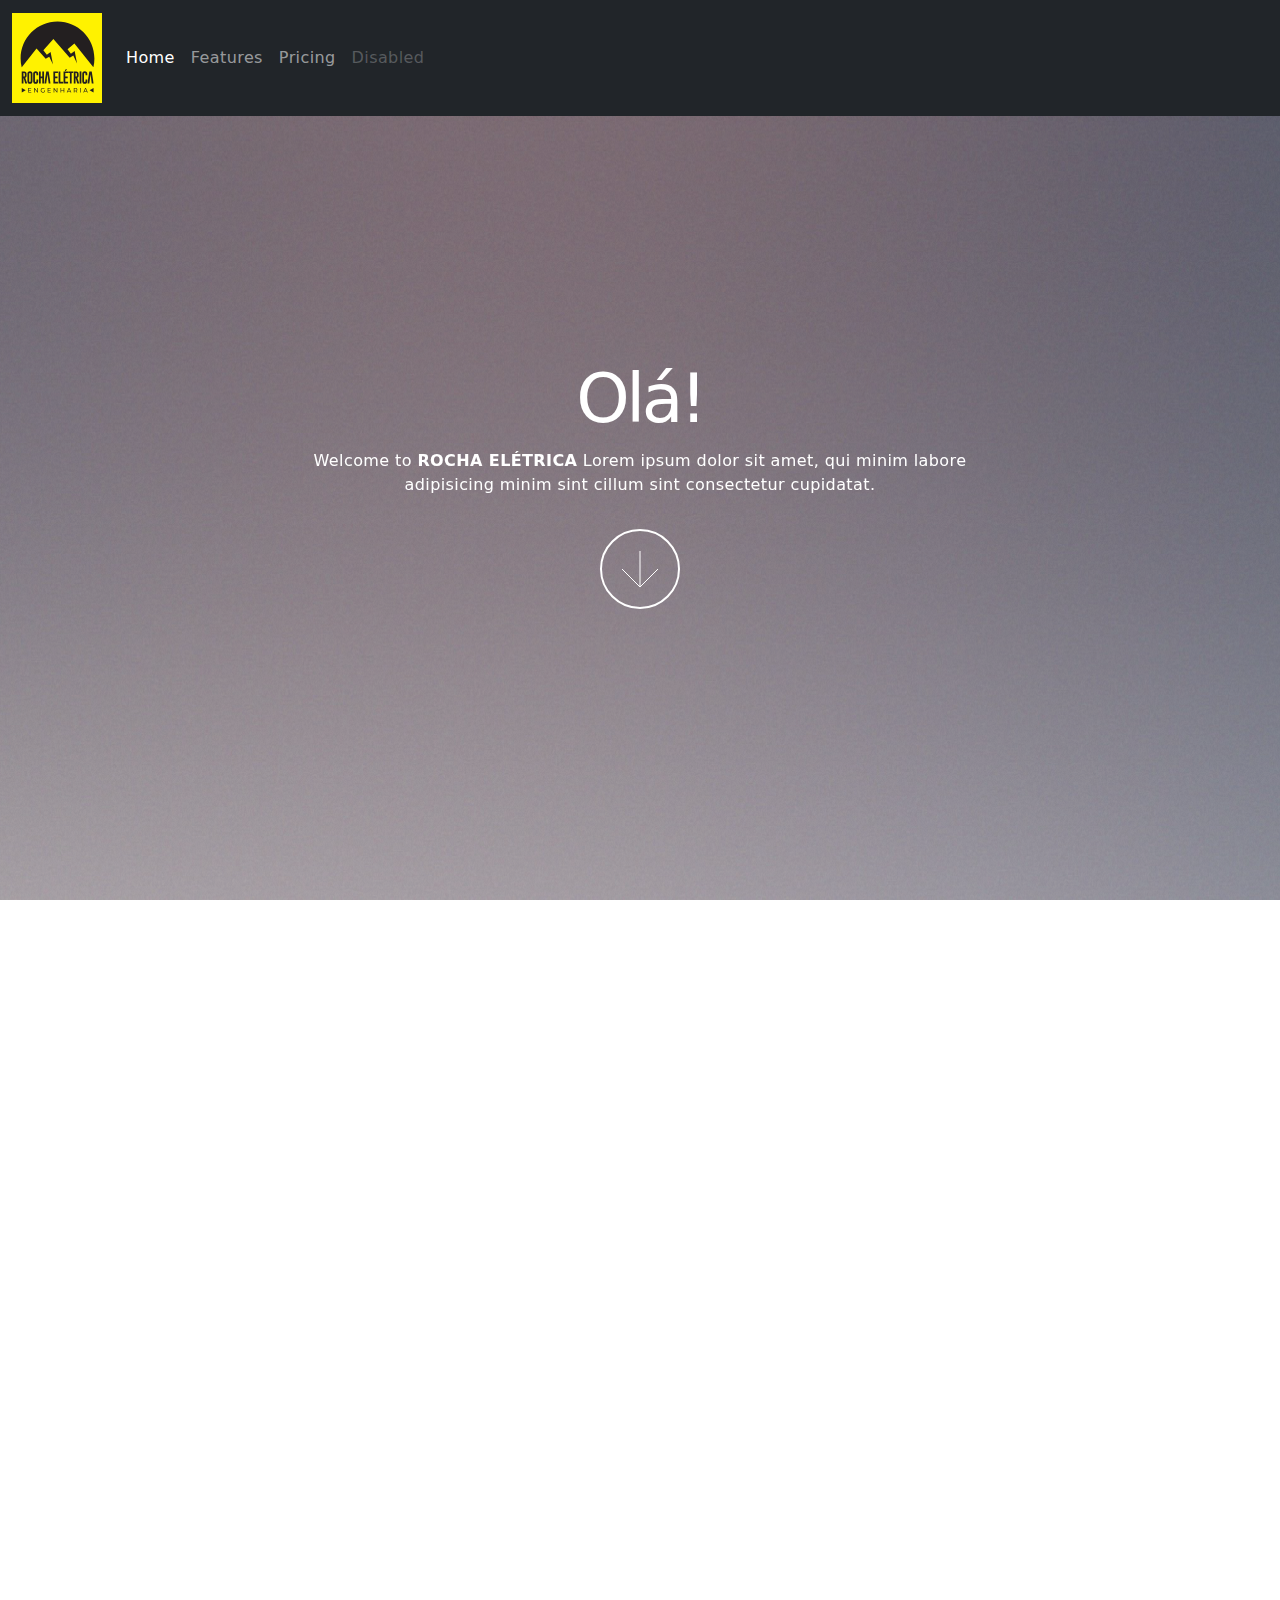
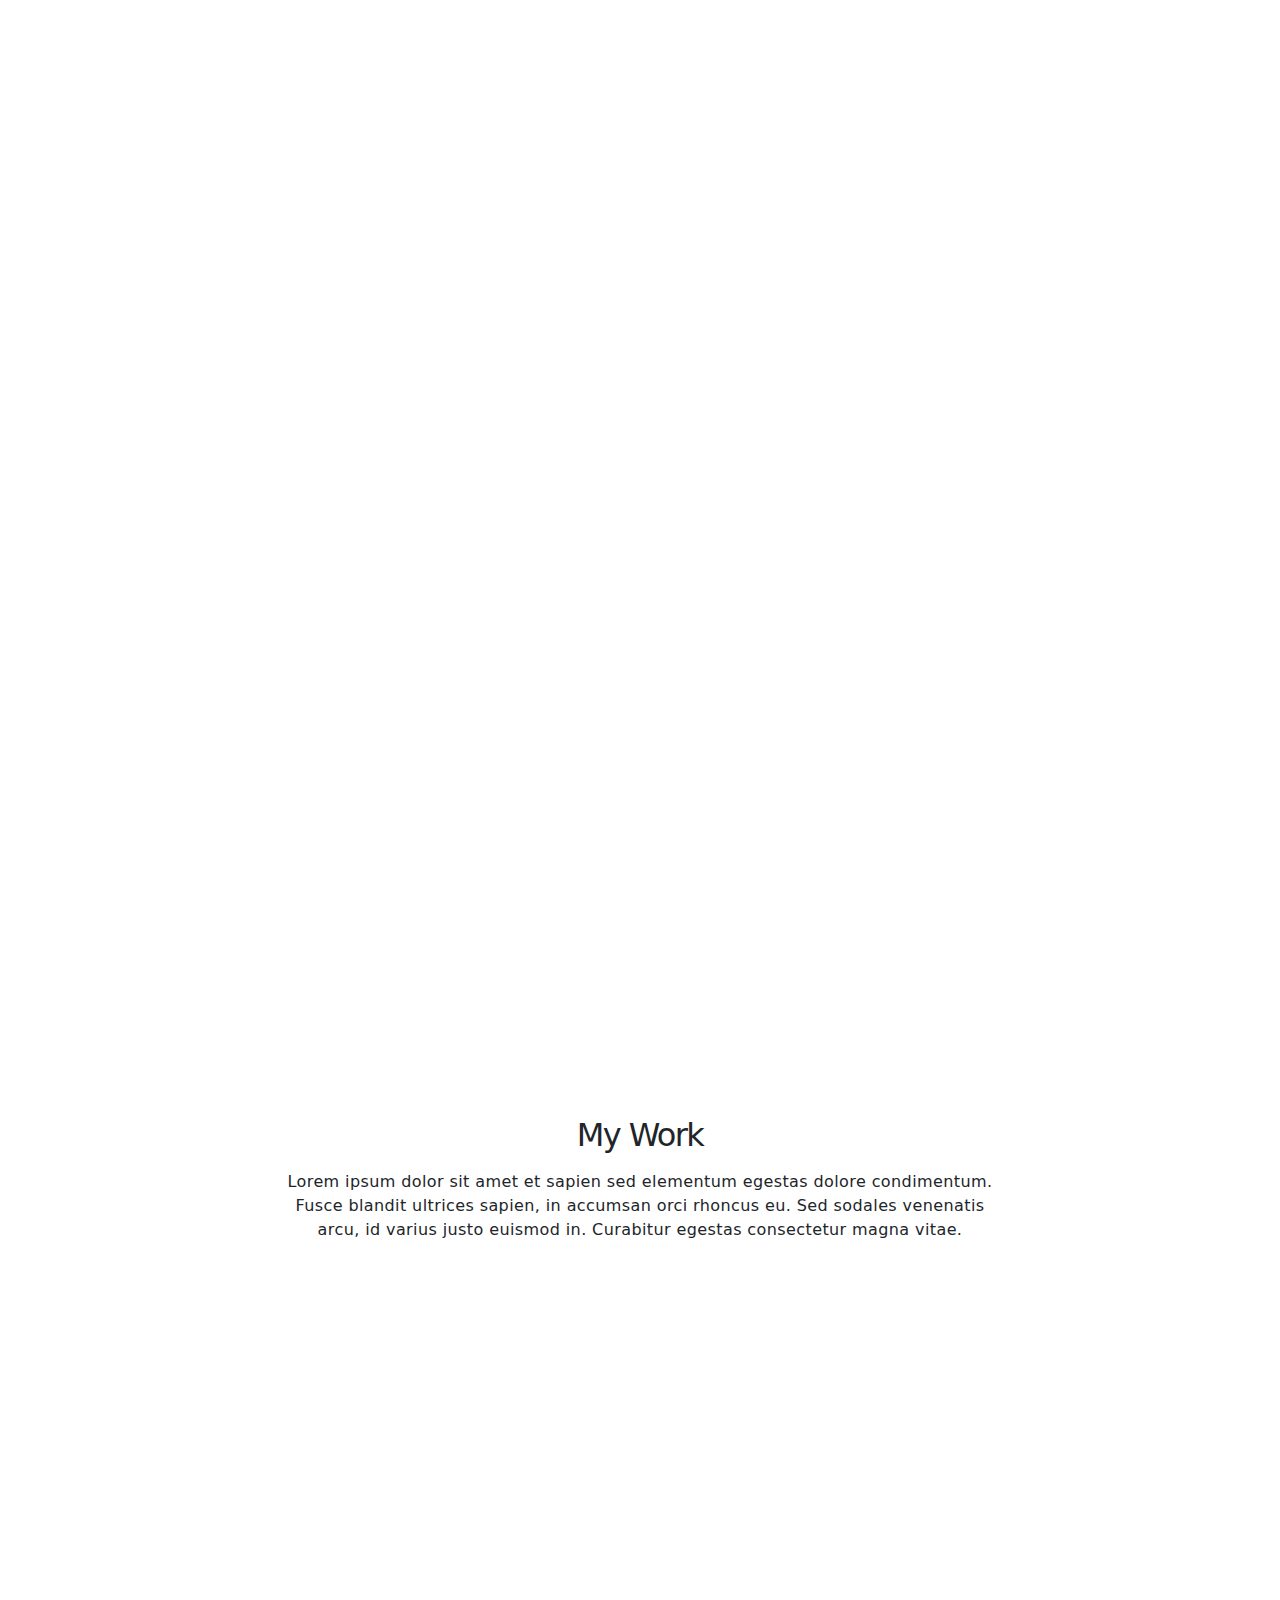
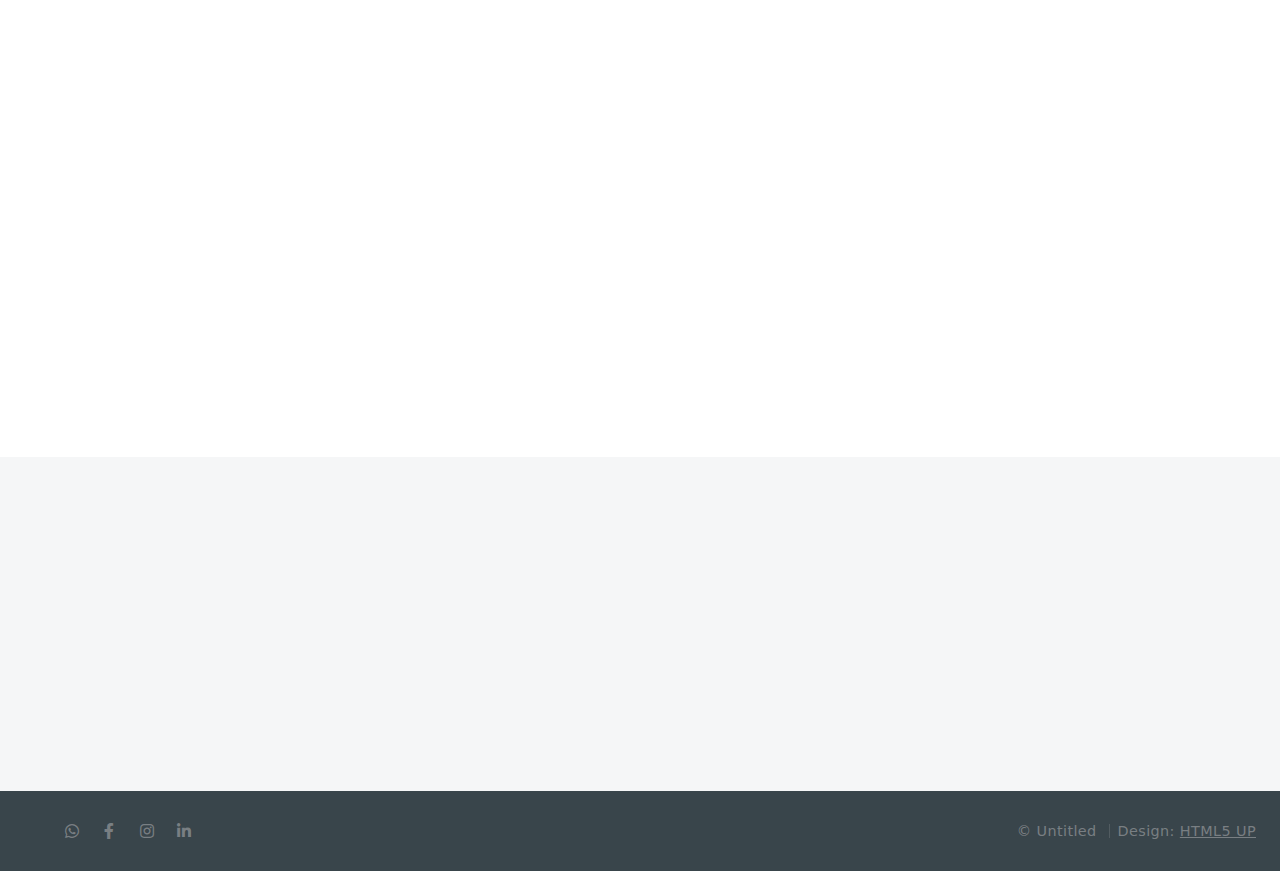
==== index1.html @ c6e2ac8e "Add nova logo e navbar" ====
<!DOCTYPE HTML>
<!--
Big Picture by HTML5 UP
html5up.net | @ajlkn
Free for personal and commercial use under the CCA 3.0 license (html5up.net/license)
-->
<html>

<head>
	<title>ROCHA ELÉTRICA</title>
	<meta charset="utf-8" />
	<meta name="viewport" content="width=device-width, initial-scale=1, user-scalable=no" />
	<link rel="stylesheet" href="assets/css/main.css" />
	<link rel="stylesheet" href="assets/bootstrap/css/bootstrap.css" />
	<noscript>
		<link rel="stylesheet" href="assets/css/noscript.css" />
	</noscript>
	<link rel="shortcut icon" href="/images/logo_rocha.svg">
</head>

<body class="is-preload">

	<!-- Header -->
	<header>
		<nav class="navbar navbar-expand-md navbar-dark fixed-top bg-dark">
			<div class="container-fluid">
				<a class="navbar-brand" href="#">
					<img src="/images/logo_rocha.svg" alt="Rocha Elétrica" width="90" height="90">
				</a>
				<button class="navbar-toggler" type="button" data-bs-toggle="collapse" data-bs-target="#navbarNav"
					aria-controls="navbarNav" aria-expanded="false" aria-label="Toggle navigation">
					<span class="navbar-toggler-icon"></span>
				</button>
				<div class="collapse navbar-collapse" id="navbarNav">
					<ul class="navbar-nav">
						<li class="nav-item">
							<a class="nav-link active" aria-current="page" href="#">Home</a>
						</li>
						<li class="nav-item">
							<a class="nav-link" href="#">Features</a>
						</li>
						<li class="nav-item">
							<a class="nav-link" href="#">Pricing</a>
						</li>
						<li class="nav-item">
							<a class="nav-link disabled" aria-disabled="true">Disabled</a>
						</li>
					</ul>
				</div>
			</div>
		</nav>
	</header>

	<!-- Intro -->
	<section id="intro" class="main style1 dark fullscreen">
		<div class="content">
			<header>
				<h2>Olá!</h2>
			</header>
			<p>Welcome to <strong>ROCHA ELÉTRICA</strong> Lorem ipsum dolor sit amet, qui minim labore adipisicing minim
				sint cillum sint consectetur cupidatat.</p>
			<footer>
				<a href="#one" class="button style2 down">More</a>
			</footer>
		</div>
	</section>

	<!-- One -->
	<section id="one" class="main style2 right dark fullscreen">
		<div class="content box style2">
			<header>
				<h2>What I Do</h2>
			</header>
			<p>Lorem ipsum dolor sit amet et sapien sed elementum egestas dolore condimentum.
				Fusce blandit ultrices sapien, in accumsan orci rhoncus eu. Sed sodales venenatis arcu,
				id varius justo euismod in. Curabitur egestas consectetur magna.</p>
		</div>
		<a href="#two" class="button style2 down anchored">Next</a>
	</section>

	<!-- Two -->
	<section id="two" class="main style2 left dark fullscreen">
		<div class="content box style2">
			<header>
				<h2>Who I Am</h2>
			</header>
			<p>Lorem ipsum dolor sit amet et sapien sed elementum egestas dolore condimentum.
				Fusce blandit ultrices sapien, in accumsan orci rhoncus eu. Sed sodales venenatis arcu,
				id varius justo euismod in. Curabitur egestas consectetur magna.</p>
		</div>
		<a href="#work" class="button style2 down anchored">Next</a>
	</section>

	<!-- Work -->
	<section id="work" class="main style3 primary">
		<div class="content">
			<header>
				<h2>My Work</h2>
				<p>Lorem ipsum dolor sit amet et sapien sed elementum egestas dolore condimentum.
					Fusce blandit ultrices sapien, in accumsan orci rhoncus eu. Sed sodales venenatis
					arcu, id varius justo euismod in. Curabitur egestas consectetur magna vitae.</p>
			</header>

			<!-- Gallery  -->
			<div class="gallery">
				<article class="from-left">
					<a href="images/fulls/01.jpg" class="image fit"><img src="images/thumbs/01.jpg"
							title="The Anonymous Red" alt="" /></a>
				</article>
				<article class="from-right">
					<a href="images/fulls/02.jpg" class="image fit"><img src="images/thumbs/02.jpg"
							title="Airchitecture II" alt="" /></a>
				</article>
				<article class="from-left">
					<a href="images/fulls/03.jpg" class="image fit"><img src="images/thumbs/03.jpg" title="Air Lounge"
							alt="" /></a>
				</article>
				<article class="from-right">
					<a href="images/fulls/04.jpg" class="image fit"><img src="images/thumbs/04.jpg" title="Carry on"
							alt="" /></a>
				</article>
				<article class="from-left">
					<a href="images/fulls/05.jpg" class="image fit"><img src="images/thumbs/05.jpg"
							title="The sparkling shell" alt="" /></a>
				</article>
				<article class="from-right">
					<a href="images/fulls/06.jpg" class="image fit"><img src="images/thumbs/06.jpg" title="Bent IX"
							alt="" /></a>
				</article>
			</div>

		</div>
	</section>

	<!-- Contact -->
	<section id="contact" class="main style3 secondary">
		<div class="content box">
			<header>
				<h2>CONTATO</h2>
				<p>Clique no botão a baixo para iniciar uma conversa.</p>
			</header>
			<a href="https://api.whatsapp.com/send?phone=557192316831" target="_blank" class="button">WhatsApp</a>
		</div>
	</section>

	<!-- Footer -->
	<footer id="footer">

		<!-- Icons -->
		<ul class="icons">
			<li><a href="https://api.whatsapp.com/send?phone=557192316831" target="_blank"
					class="icon brands fa-whatsapp"><span class="label">WhatsApp</span></a></li>
			<li><a href="#" class="icon brands fa-facebook-f"><span class="label">Facebook</span></a></li>
			<li><a href="#" class="icon brands fa-instagram"><span class="label">Instagram</span></a></li>
			<li><a href="#" class="icon brands fa-linkedin-in"><span class="label">LinkedIn</span></a></li>
		</ul>

		<!-- Menu -->
		<ul class="menu">
			<li>&copy; Untitled</li>
			<li>Design: <a href="https://html5up.net">HTML5 UP</a></li>
		</ul>

	</footer>

	<!-- Scripts -->
	<script src="assets/js/jquery.min.js"></script>
	<script src="assets/js/jquery.poptrox.min.js"></script>
	<script src="assets/js/jquery.scrolly.min.js"></script>
	<script src="assets/js/jquery.scrollex.min.js"></script>
	<script src="assets/js/browser.min.js"></script>
	<script src="assets/js/breakpoints.min.js"></script>
	<script src="assets/js/util.js"></script>
	<script src="assets/js/main.js"></script>
	<script src="assets/bootstrap/js/bootstrap.js"></script>

</body>

</html>
---- assets/css/main.css ----
@import url("https://fonts.googleapis.com/css?family=Source+Sans+Pro:300,900");
@import url("fontawesome-all.min.css");

/*
	Big Picture by HTML5 UP
	html5up.net | @ajlkn
	Free for personal and commercial use under the CCA 3.0 license (html5up.net/license)
*/

html, body, div, span, applet, object,
iframe, h1, h2, h3, h4, h5, h6, p, blockquote,
pre, a, abbr, acronym, address, big, cite,
code, del, dfn, em, img, ins, kbd, q, s, samp,
small, strike, strong, sub, sup, tt, var, b,
u, i, center, dl, dt, dd, ol, ul, li, fieldset,
form, label, legend, table, caption, tbody,
tfoot, thead, tr, th, td, article, aside,
canvas, details, embed, figure, figcaption,
footer, header, hgroup, menu, nav, output, ruby,
section, summary, time, mark, audio, video {
	margin: 0;
	padding: 0;
	border: 0;
	font-size: 100%;
	font: inherit;
	vertical-align: baseline;}

article, aside, details, figcaption, figure,
footer, header, hgroup, menu, nav, section {
	display: block;}

body {
	line-height: 1;
}

ol, ul {
	list-style: none;
}

blockquote, q {
	quotes: none;
}

	blockquote:before, blockquote:after, q:before, q:after {
		content: '';
		content: none;
	}

table {
	border-collapse: collapse;
	border-spacing: 0;
}

body {
	-webkit-text-size-adjust: none;
}

mark {
	background-color: transparent;
	color: inherit;
}

input::-moz-focus-inner {
	border: 0;
	padding: 0;
}

input, select, textarea {
	-moz-appearance: none;
	-webkit-appearance: none;
	-ms-appearance: none;
	appearance: none;
}

/* Basic */

	@-ms-viewport {
		width: device-width;
	}

	html {
		height: 100%;
	}

	html {
		box-sizing: border-box;
	}

	*, *:before, *:after {
		box-sizing: inherit;
	}

	body {
		background: #ffffff;
		height: 100%;
		min-width: 320px;
	}

		body.is-preload *, body.is-preload *:before, body.is-preload *:after {
			-moz-animation: none !important;
			-webkit-animation: none !important;
			-ms-animation: none !important;
			animation: none !important;
			-moz-transition: none !important;
			-webkit-transition: none !important;
			-ms-transition: none !important;
			transition: none !important;
		}

/* Spinner */

	@-moz-keyframes spinner-rotate {
		0% {
			-moz-transform: scale(1) rotate(0deg);
			-webkit-transform: scale(1) rotate(0deg);
			-ms-transform: scale(1) rotate(0deg);
			transform: scale(1) rotate(0deg);
		}

		100% {
			-moz-transform: scale(1) rotate(360deg);
			-webkit-transform: scale(1) rotate(360deg);
			-ms-transform: scale(1) rotate(360deg);
			transform: scale(1) rotate(360deg);
		}
	}

	@-webkit-keyframes spinner-rotate {
		0% {
			-moz-transform: scale(1) rotate(0deg);
			-webkit-transform: scale(1) rotate(0deg);
			-ms-transform: scale(1) rotate(0deg);
			transform: scale(1) rotate(0deg);
		}

		100% {
			-moz-transform: scale(1) rotate(360deg);
			-webkit-transform: scale(1) rotate(360deg);
			-ms-transform: scale(1) rotate(360deg);
			transform: scale(1) rotate(360deg);
		}
	}

	@-ms-keyframes spinner-rotate {
		0% {
			-moz-transform: scale(1) rotate(0deg);
			-webkit-transform: scale(1) rotate(0deg);
			-ms-transform: scale(1) rotate(0deg);
			transform: scale(1) rotate(0deg);
		}

		100% {
			-moz-transform: scale(1) rotate(360deg);
			-webkit-transform: scale(1) rotate(360deg);
			-ms-transform: scale(1) rotate(360deg);
			transform: scale(1) rotate(360deg);
		}
	}

	@keyframes spinner-rotate {
		0% {
			-moz-transform: scale(1) rotate(0deg);
			-webkit-transform: scale(1) rotate(0deg);
			-ms-transform: scale(1) rotate(0deg);
			transform: scale(1) rotate(0deg);
		}

		100% {
			-moz-transform: scale(1) rotate(360deg);
			-webkit-transform: scale(1) rotate(360deg);
			-ms-transform: scale(1) rotate(360deg);
			transform: scale(1) rotate(360deg);
		}
	}

/* Loader */

	@-moz-keyframes spinner-show {
		0% {
			opacity: 0;
		}

		100% {
			opacity: 1;
		}
	}

	@-webkit-keyframes spinner-show {
		0% {
			opacity: 0;
		}

		100% {
			opacity: 1;
		}
	}

	@-ms-keyframes spinner-show {
		0% {
			opacity: 0;
		}

		100% {
			opacity: 1;
		}
	}

	@keyframes spinner-show {
		0% {
			opacity: 0;
		}

		100% {
			opacity: 1;
		}
	}

	@-moz-keyframes spinner-hide {
		0% {
			-moz-transform: scale(1) rotate(0deg);
			-webkit-transform: scale(1) rotate(0deg);
			-ms-transform: scale(1) rotate(0deg);
			transform: scale(1) rotate(0deg);
			color: #e5e6e7;
			z-index: 100001;
		}

		99% {
			-moz-transform: scale(0.5) rotate(360deg);
			-webkit-transform: scale(0.5) rotate(360deg);
			-ms-transform: scale(0.5) rotate(360deg);
			transform: scale(0.5) rotate(360deg);
			color: #e5e6e7;
			z-index: 100001;
		}

		100% {
			-moz-transform: scale(0.5) rotate(360deg);
			-webkit-transform: scale(0.5) rotate(360deg);
			-ms-transform: scale(0.5) rotate(360deg);
			transform: scale(0.5) rotate(360deg);
			color: #e5e6e7;
			z-index: -1;
		}
	}

	@-webkit-keyframes spinner-hide {
		0% {
			-moz-transform: scale(1) rotate(0deg);
			-webkit-transform: scale(1) rotate(0deg);
			-ms-transform: scale(1) rotate(0deg);
			transform: scale(1) rotate(0deg);
			color: #e5e6e7;
			z-index: 100001;
		}

		99% {
			-moz-transform: scale(0.5) rotate(360deg);
			-webkit-transform: scale(0.5) rotate(360deg);
			-ms-transform: scale(0.5) rotate(360deg);
			transform: scale(0.5) rotate(360deg);
			color: #e5e6e7;
			z-index: 100001;
		}

		100% {
			-moz-transform: scale(0.5) rotate(360deg);
			-webkit-transform: scale(0.5) rotate(360deg);
			-ms-transform: scale(0.5) rotate(360deg);
			transform: scale(0.5) rotate(360deg);
			color: #e5e6e7;
			z-index: -1;
		}
	}

	@-ms-keyframes spinner-hide {
		0% {
			-moz-transform: scale(1) rotate(0deg);
			-webkit-transform: scale(1) rotate(0deg);
			-ms-transform: scale(1) rotate(0deg);
			transform: scale(1) rotate(0deg);
			color: #e5e6e7;
			z-index: 100001;
		}

		99% {
			-moz-transform: scale(0.5) rotate(360deg);
			-webkit-transform: scale(0.5) rotate(360deg);
			-ms-transform: scale(0.5) rotate(360deg);
			transform: scale(0.5) rotate(360deg);
			color: #e5e6e7;
			z-index: 100001;
		}

		100% {
			-moz-transform: scale(0.5) rotate(360deg);
			-webkit-transform: scale(0.5) rotate(360deg);
			-ms-transform: scale(0.5) rotate(360deg);
			transform: scale(0.5) rotate(360deg);
			color: #e5e6e7;
			z-index: -1;
		}
	}

	@keyframes spinner-hide {
		0% {
			-moz-transform: scale(1) rotate(0deg);
			-webkit-transform: scale(1) rotate(0deg);
			-ms-transform: scale(1) rotate(0deg);
			transform: scale(1) rotate(0deg);
			color: #e5e6e7;
			z-index: 100001;
		}

		99% {
			-moz-transform: scale(0.5) rotate(360deg);
			-webkit-transform: scale(0.5) rotate(360deg);
			-ms-transform: scale(0.5) rotate(360deg);
			transform: scale(0.5) rotate(360deg);
			color: #e5e6e7;
			z-index: 100001;
		}

		100% {
			-moz-transform: scale(0.5) rotate(360deg);
			-webkit-transform: scale(0.5) rotate(360deg);
			-ms-transform: scale(0.5) rotate(360deg);
			transform: scale(0.5) rotate(360deg);
			color: #e5e6e7;
			z-index: -1;
		}
	}

	@-moz-keyframes overlay-hide {
		0% {
			opacity: 1;
			z-index: 100000;
		}

		15% {
			opacity: 1;
			z-index: 100000;
		}

		99% {
			opacity: 0;
			z-index: 100000;
		}

		100% {
			opacity: 0;
			z-index: -1;
		}
	}

	@-webkit-keyframes overlay-hide {
		0% {
			opacity: 1;
			z-index: 100000;
		}

		15% {
			opacity: 1;
			z-index: 100000;
		}

		99% {
			opacity: 0;
			z-index: 100000;
		}

		100% {
			opacity: 0;
			z-index: -1;
		}
	}

	@-ms-keyframes overlay-hide {
		0% {
			opacity: 1;
			z-index: 100000;
		}

		15% {
			opacity: 1;
			z-index: 100000;
		}

		99% {
			opacity: 0;
			z-index: 100000;
		}

		100% {
			opacity: 0;
			z-index: -1;
		}
	}

	@keyframes overlay-hide {
		0% {
			opacity: 1;
			z-index: 100000;
		}

		15% {
			opacity: 1;
			z-index: 100000;
		}

		99% {
			opacity: 0;
			z-index: 100000;
		}

		100% {
			opacity: 0;
			z-index: -1;
		}
	}

	body {
		text-decoration: none;
	}

		body:before {
			-moz-animation: spinner-show 1.5s 1 0.25s ease forwards, spinner-hide 0.25s ease-in-out forwards !important;
			-webkit-animation: spinner-show 1.5s 1 0.25s ease forwards, spinner-hide 0.25s ease-in-out forwards !important;
			-ms-animation: spinner-show 1.5s 1 0.25s ease forwards, spinner-hide 0.25s ease-in-out forwards !important;
			animation: spinner-show 1.5s 1 0.25s ease forwards, spinner-hide 0.25s ease-in-out forwards !important;
			-moz-transform-origin: 50% 50%;
			-webkit-transform-origin: 50% 50%;
			-ms-transform-origin: 50% 50%;
			transform-origin: 50% 50%;
			-moz-osx-font-smoothing: grayscale;
			-webkit-font-smoothing: antialiased;
			font-family: FontAwesome;
			font-style: normal;
			font-weight: normal;
			text-transform: none !important;
			color: #e5e6e7;
			content: '\f1ce';
			cursor: default;
			display: block;
			font-size: 2em;
			height: 2em;
			left: 50%;
			line-height: 2em;
			margin: -1em 0 0 -1em;
			opacity: 0;
			position: fixed;
			text-align: center;
			top: 50%;
			width: 2em;
			z-index: -1;
		}

		body:after {
			-moz-animation: overlay-hide 1.5s ease-in forwards !important;
			-webkit-animation: overlay-hide 1.5s ease-in forwards !important;
			-ms-animation: overlay-hide 1.5s ease-in forwards !important;
			animation: overlay-hide 1.5s ease-in forwards !important;
			background: #ffffff;
			content: '';
			display: block;
			height: 100%;
			left: 0;
			opacity: 0;
			position: fixed;
			top: 0;
			width: 100%;
			z-index: -1;
		}

		body.is-preload:before {
			-moz-animation: spinner-show 1.5s 1 0.25s ease forwards, spinner-rotate 0.75s infinite linear !important;
			-webkit-animation: spinner-show 1.5s 1 0.25s ease forwards, spinner-rotate 0.75s infinite linear !important;
			-ms-animation: spinner-show 1.5s 1 0.25s ease forwards, spinner-rotate 0.75s infinite linear !important;
			animation: spinner-show 1.5s 1 0.25s ease forwards, spinner-rotate 0.75s infinite linear !important;
			z-index: 100001;
		}

		body.is-preload:after {
			-moz-animation: none !important;
			-webkit-animation: none !important;
			-ms-animation: none !important;
			animation: none !important;
			opacity: 1;
			z-index: 100000;
		}

	@media (-webkit-min-device-pixel-ratio: 2) {

		body:before {
			line-height: 2.025em;
		}

	}

/* Type */

	body, input, textarea, select {
		font-family: "Source Sans Pro", "sans-serif";
		font-weight: 300;
		font-size: 18pt;
		line-height: 1.75em;
		color: #39454b;
		letter-spacing: 0.025em;
	}

		@media screen and (max-width: 1920px) {

			body, input, textarea, select {
				font-size: 17pt;
			}

		}

		@media screen and (max-width: 1680px) {

			body, input, textarea, select {
				font-size: 15pt;
			}

		}

		@media screen and (max-width: 1280px) {

			body, input, textarea, select {
				font-size: 13pt;
			}

		}

		@media screen and (max-width: 1000px) {

			body, input, textarea, select {
				font-size: 13pt;
			}

		}

		@media screen and (max-width: 736px) {

			body, input, textarea, select {
				font-size: 12pt;
				line-height: 1.5em;
			}

		}

	h1, h2, h3, h4, h5, h6 {
		font-weight: 900;
		color: inherit;
		letter-spacing: -0.0325em;
	}

		h1 a, h2 a, h3 a, h4 a, h5 a, h6 a {
			color: inherit;
			text-decoration: none;
		}

	h2 {
		font-size: 2.25em;
		line-height: 1.25em;
		letter-spacing: -0.05em;
	}

	@media screen and (max-width: 736px) {

		h2 {
			font-size: 1.5em;
		}

	}

	strong, b {
		font-weight: 900;
		color: inherit;
	}

	em, i {
		font-style: italic;
	}

	a {
		-moz-transition: color 0.2s ease-in-out;
		-webkit-transition: color 0.2s ease-in-out;
		-ms-transition: color 0.2s ease-in-out;
		transition: color 0.2s ease-in-out;
		color: #98c593;
	}

	sub {
		position: relative;
		top: 0.5em;
		font-size: 0.8em;
	}

	sup {
		position: relative;
		top: -0.5em;
		font-size: 0.8em;
	}

	hr {
		border: 0;
		border-top: solid 1px #e5e6e7;
	}

	blockquote {
		border-left: solid 0.5em #e5e6e7;
		padding: 1em 0 1em 2em;
		font-style: italic;
	}

	p, ul, ol, dl, table {
		margin-bottom: 1em;
	}

/* Box */

	.box {
		background: #ffffff;
		color: #39454b;
		padding: 2em;
	}

		.box > :last-child {
			margin-bottom: 0;
		}

		.box.style2 {
			padding: 3.5em 2.5em 3.5em 2.5em;
		}

		@media screen and (max-width: 736px) {

			.box {
				padding: 1em;
			}

				.box.style2 {
					padding: 1.5em 1.25em 1.5em 1.25em;
					background-color: rgba(255, 255, 255, 0.9);
				}

		}

/* Button */

	input[type="button"],
	input[type="submit"],
	input[type="reset"],
	.button,
	button {
		-moz-appearance: none;
		-webkit-appearance: none;
		-ms-appearance: none;
		appearance: none;
		-moz-transition: background-color 0.2s ease-in-out;
		-webkit-transition: background-color 0.2s ease-in-out;
		-ms-transition: background-color 0.2s ease-in-out;
		transition: background-color 0.2s ease-in-out;
		background-color: #98c593;
		border: 0;
		border-radius: 3.5em;
		color: #ffffff;
		cursor: pointer;
		display: inline-block;
		height: 3.5em;
		line-height: 3.5em;
		outline: 0;
		padding: 0 2em 0 2em;
		position: relative;
		text-align: center;
		text-decoration: none;
	}

		input[type="button"].down,
		input[type="submit"].down,
		input[type="reset"].down,
		.button.down,
		button.down {
			width: 5em;
			height: 5em;
			line-height: 4.5em;
			padding: 0;
			background-image: url("images/dark-arrow.svg");
			background-position: center center;
			background-repeat: no-repeat;
			text-indent: -10em;
			overflow: hidden;
		}

			input[type="button"].down.anchored,
			input[type="submit"].down.anchored,
			input[type="reset"].down.anchored,
			.button.down.anchored,
			button.down.anchored {
				bottom: 0;
				border-bottom: 0;
				border-radius: 3em 3em 0 0;
				height: 4.5em;
				margin-left: -2.5em;
			}

		input[type="button"].anchored,
		input[type="submit"].anchored,
		input[type="reset"].anchored,
		.button.anchored,
		button.anchored {
			position: absolute;
			left: 50%;
		}

		input[type="button"]:hover,
		input[type="submit"]:hover,
		input[type="reset"]:hover,
		.button:hover,
		button:hover {
			background-color: #a8cea4;
		}

		input[type="button"]:active,
		input[type="submit"]:active,
		input[type="reset"]:active,
		.button:active,
		button:active {
			background-color: #88bc82;
		}

		input[type="button"].style2,
		input[type="submit"].style2,
		input[type="reset"].style2,
		.button.style2,
		button.style2 {
			background-color: transparent;
			border: solid 2px #e5e6e7;
			color: inherit;
		}

			input[type="button"].style2:hover,
			input[type="submit"].style2:hover,
			input[type="reset"].style2:hover,
			.button.style2:hover,
			button.style2:hover {
				background-color: rgba(229, 230, 231, 0.25);
			}

			input[type="button"].style2:active,
			input[type="submit"].style2:active,
			input[type="reset"].style2:active,
			.button.style2:active,
			button.style2:active {
				background-color: rgba(229, 230, 231, 0.375);
			}

			input[type="button"].style2.down,
			input[type="submit"].style2.down,
			input[type="reset"].style2.down,
			.button.style2.down,
			button.style2.down {
				background-image: url("images/arrow.svg");
			}

/* Form */

	form {
		margin: 0 0 2em 0;
	}

		form > :last-child {
			margin-bottom: 0;
		}

		form > .fields {
			display: -moz-flex;
			display: -webkit-flex;
			display: -ms-flex;
			display: flex;
			-moz-flex-wrap: wrap;
			-webkit-flex-wrap: wrap;
			-ms-flex-wrap: wrap;
			flex-wrap: wrap;
			width: calc(100% + 3em);
			margin: -1.5em 0 2em -1.5em;
		}

			form > .fields > .field {
				-moz-flex-grow: 0;
				-webkit-flex-grow: 0;
				-ms-flex-grow: 0;
				flex-grow: 0;
				-moz-flex-shrink: 0;
				-webkit-flex-shrink: 0;
				-ms-flex-shrink: 0;
				flex-shrink: 0;
				padding: 1.5em 0 0 1.5em;
				width: calc(100% - 1.5em);
			}

				form > .fields > .field.half {
					width: calc(50% - 0.75em);
				}

				form > .fields > .field.third {
					width: calc(100%/3 - 0.5em);
				}

				form > .fields > .field.quarter {
					width: calc(25% - 0.375em);
				}

		@media screen and (max-width: 480px) {

			form > .fields {
				width: calc(100% + 2em);
				margin: -1em 0 2em -1em;
			}

				form > .fields > .field {
					padding: 1em 0 0 1em;
					width: calc(100% - 1em);
				}

					form > .fields > .field.half {
						width: calc(100% - 1em);
					}

					form > .fields > .field.third {
						width: calc(100% - 1em);
					}

					form > .fields > .field.quarter {
						width: calc(100% - 1em);
					}

		}

	label {
		display: block;
	}

	input[type="text"],
	input[type="password"],
	input[type="email"],
	input[type="tel"],
	input[type="search"],
	input[type="url"],
	select,
	textarea {
		-moz-appearance: none;
		-webkit-appearance: none;
		-ms-appearance: none;
		appearance: none;
		-moz-transition: border-color 0.2s ease-in-out, color 0.2s ease-in-out;
		-webkit-transition: border-color 0.2s ease-in-out, color 0.2s ease-in-out;
		-ms-transition: border-color 0.2s ease-in-out, color 0.2s ease-in-out;
		transition: border-color 0.2s ease-in-out, color 0.2s ease-in-out;
		color: #39454b;
		display: block;
		width: 100%;
		padding: 0.65em 0.75em;
		background: none;
		border: solid 2px #e5e6e7;
		color: inherit;
		border-radius: 0.5em;
		outline: none;
	}

		input[type="text"]:focus,
		input[type="password"]:focus,
		input[type="email"]:focus,
		input[type="tel"]:focus,
		input[type="search"]:focus,
		input[type="url"]:focus,
		select:focus,
		textarea:focus {
			border-color: #9ac8e9;
		}

	input[type="text"],
	input[type="password"],
	input[type="email"],
	input[type="tel"],
	input[type="search"],
	input[type="url"],
	select {
		line-height: 1.35em;
	}

	textarea {
		min-height: 8em;
	}

	::-moz-focus-inner {
		border: 0;
	}

	::-webkit-input-placeholder {
		opacity: 0.375;
	}

	:-moz-placeholder {
		opacity: 0.375;
	}

	::-moz-placeholder {
		opacity: 0.375;
	}

	:-ms-input-placeholder {
		opacity: 0.375;
	}

/* Icon */

	.icon {
		text-decoration: none;
		position: relative;
		text-decoration: none;
	}

		.icon:before {
			-moz-osx-font-smoothing: grayscale;
			-webkit-font-smoothing: antialiased;
			display: inline-block;
			font-style: normal;
			font-variant: normal;
			text-rendering: auto;
			line-height: 1;
			text-transform: none !important;
			font-family: 'Font Awesome 5 Free';
			font-weight: 400;
		}

		.icon:before {
			line-height: inherit;
		}

		.icon > .label {
			display: none;
		}

		.icon.solid:before {
			font-weight: 900;
		}

		.icon.brands:before {
			font-family: 'Font Awesome 5 Brands';
		}

/* Image */

	.image {
		position: relative;
		display: inline-block;
	}

		.image:before {
			content: '';
			position: absolute;
			left: 0;
			top: 0;
			width: 100%;
			height: 100%;
			background: url("images/overlay.png");
		}

		.image img {
			display: block;
			width: 100%;
		}

		.image.featured {
			display: block;
			width: 100%;
			margin: 0 0 2em 0;
		}

		.image.fit {
			display: block;
			width: 100%;
		}

		.image.left {
			float: left;
			margin: 0 2em 2em 0;
		}

		.image.centered {
			display: block;
			margin: 0 0 2em 0;
		}

			.image.centered img {
				margin: 0 auto;
				width: auto;
			}

/* List */

	ul.default {
		list-style: disc;
		padding-left: 1em;
	}

		ul.default li {
			padding-left: 0.5em;
		}

	ul.menu {
		cursor: default;
	}

		ul.menu li {
			display: inline-block;
			line-height: 1em;
			border-left: solid 1px #e5e6e7;
			padding: 0 0 0 0.5em;
			margin: 0 0 0 0.5em;
		}

			ul.menu li:first-child {
				border-left: 0;
				padding-left: 0;
				margin-left: 0;
			}

	ol.default {
		list-style: decimal;
		padding-left: 1.25em;
	}

		ol.default li {
			padding-left: 0.25em;
		}

/* Actions */

	ul.actions {
		display: -moz-flex;
		display: -webkit-flex;
		display: -ms-flex;
		display: flex;
		cursor: default;
		list-style: none;
		margin-left: -1em;
		padding-left: 0;
	}

		ul.actions li {
			padding: 0 0 0 1em;
			vertical-align: middle;
		}

		ul.actions.special {
			-moz-justify-content: center;
			-webkit-justify-content: center;
			-ms-justify-content: center;
			justify-content: center;
			width: 100%;
			margin-left: 0;
		}

			ul.actions.special li:first-child {
				padding-left: 0;
			}

		ul.actions.stacked {
			-moz-flex-direction: column;
			-webkit-flex-direction: column;
			-ms-flex-direction: column;
			flex-direction: column;
			margin-left: 0;
		}

			ul.actions.stacked li {
				padding: 1.3em 0 0 0;
			}

				ul.actions.stacked li:first-child {
					padding-top: 0;
				}

		ul.actions.fit {
			width: calc(100% + 1em);
		}

			ul.actions.fit li {
				-moz-flex-grow: 1;
				-webkit-flex-grow: 1;
				-ms-flex-grow: 1;
				flex-grow: 1;
				-moz-flex-shrink: 1;
				-webkit-flex-shrink: 1;
				-ms-flex-shrink: 1;
				flex-shrink: 1;
				width: 100%;
			}

				ul.actions.fit li > * {
					width: 100%;
				}

			ul.actions.fit.stacked {
				width: 100%;
			}

		@media screen and (max-width: 480px) {

			ul.actions:not(.fixed) {
				-moz-flex-direction: column;
				-webkit-flex-direction: column;
				-ms-flex-direction: column;
				flex-direction: column;
				margin-left: 0;
				width: 100% !important;
			}

				ul.actions:not(.fixed) li {
					-moz-flex-grow: 1;
					-webkit-flex-grow: 1;
					-ms-flex-grow: 1;
					flex-grow: 1;
					-moz-flex-shrink: 1;
					-webkit-flex-shrink: 1;
					-ms-flex-shrink: 1;
					flex-shrink: 1;
					padding: 1em 0 0 0;
					text-align: center;
					width: 100%;
				}

					ul.actions:not(.fixed) li > * {
						width: 100%;
					}

					ul.actions:not(.fixed) li:first-child {
						padding-top: 0;
					}

					ul.actions:not(.fixed) li input[type="submit"],
					ul.actions:not(.fixed) li input[type="reset"],
					ul.actions:not(.fixed) li input[type="button"],
					ul.actions:not(.fixed) li button,
					ul.actions:not(.fixed) li .button {
						width: 100%;
					}

						ul.actions:not(.fixed) li input[type="submit"].icon:before,
						ul.actions:not(.fixed) li input[type="reset"].icon:before,
						ul.actions:not(.fixed) li input[type="button"].icon:before,
						ul.actions:not(.fixed) li button.icon:before,
						ul.actions:not(.fixed) li .button.icon:before {
							margin-left: -0.5rem;
						}

		}

/* Icons */

	ul.icons {
		cursor: default;
	}

		ul.icons li {
			display: inline-block;
		}

		ul.icons a {
			display: inline-block;
			width: 2em;
			height: 2em;
			line-height: 2em;
			text-align: center;
			border: 0;
		}

/* Sections/Article */

	header {
		margin-bottom: 1em;
	}

		header p {
			display: block;
			margin: 1em 0 0 0;
			padding: 0 0 0.5em 0;
		}

	footer {
		margin-top: 2em;
	}

/* Table */

	table {
		width: 100%;
	}

		table.default {
			width: 100%;
		}

			table.default tbody tr:nth-child(2n+2) {
				background: rgba(229, 230, 231, 0.5);
			}

			table.default td {
				padding: 0.5em 1em 0.5em 1em;
			}

			table.default th {
				text-align: left;
				font-weight: 900;
				padding: 0.5em 1em 0.5em 1em;
			}

			table.default thead {
				background: #39454b;
				color: #ffffff;
			}

			table.default tfoot {
				background: #e5e6e7;
			}

/* Poptrox */

	.poptrox-popup {
		-moz-box-sizing: content-box;
		-webkit-box-sizing: content-box;
		-ms-box-sizing: content-box;
		box-sizing: content-box;
		background: #fff;
		padding-bottom: 3em;
		box-shadow: 0 0.1em 0.15em 0 rgba(0, 0, 0, 0.15);
	}

		.poptrox-popup .loader {
			position: absolute;
			top: 50%;
			left: 50%;
			margin: -1em 0 0 -1em;
			width: 2em;
			height: 2em;
			display: block;
			font-size: 2em;
		}

			.poptrox-popup .loader:before {
				-moz-animation: spinner-rotate 0.75s infinite linear !important;
				-webkit-animation: spinner-rotate 0.75s infinite linear !important;
				-ms-animation: spinner-rotate 0.75s infinite linear !important;
				animation: spinner-rotate 0.75s infinite linear !important;
				-moz-osx-font-smoothing: grayscale;
				-webkit-font-smoothing: antialiased;
				font-family: FontAwesome;
				font-style: normal;
				font-weight: normal;
				text-transform: none !important;
				color: #e5e6e7;
				content: '\f1ce';
				cursor: default;
				display: block;
				height: 2em;
				left: 0;
				line-height: 2em;
				position: absolute;
				text-align: center;
				top: 0;
				width: 2em;
			}

		.poptrox-popup .caption {
			position: absolute;
			bottom: 0;
			left: 0;
			background: #ffffff;
			width: 100%;
			height: 3em;
			line-height: 2.8em;
			text-align: center;
			cursor: default;
			z-index: 1;
			font-size: 0.9em;
		}

		.poptrox-popup .nav-next,
		.poptrox-popup .nav-previous {
			-moz-transition: opacity 0.2s ease-in-out;
			-webkit-transition: opacity 0.2s ease-in-out;
			-ms-transition: opacity 0.2s ease-in-out;
			transition: opacity 0.2s ease-in-out;
			position: absolute;
			top: 0;
			width: 50%;
			height: 100%;
			opacity: 0;
			cursor: pointer;
			background: rgba(0, 0, 0, 0.01);
			-webkit-tap-highlight-color: rgba(255, 255, 255, 0);
		}

		.poptrox-popup .nav-next:before,
		.poptrox-popup .nav-previous:before {
			content: '';
			position: absolute;
			width: 96px;
			height: 64px;
			background: url("images/poptrox-nav.svg");
			top: calc(50% - 1.5em);
			margin: -32px 0 0 0;
		}

		.poptrox-popup:hover .nav-next,
		.poptrox-popup:hover .nav-previous {
			opacity: 0.5;
		}

		.poptrox-popup:hover .nav-next:hover,
		.poptrox-popup:hover .nav-previous:hover {
			opacity: 1.0;
		}

		.poptrox-popup .nav-previous:before {
			-moz-transform: scaleX(-1);
			-webkit-transform: scaleX(-1);
			-ms-transform: scaleX(-1);
			transform: scaleX(-1);
			-ms-filter: "FlipH";
			filter: FlipH;
		}

		.poptrox-popup .nav-next {
			right: 0;
		}

			.poptrox-popup .nav-next:before {
				right: 0;
			}

		.poptrox-popup .nav-previous {
			left: 0;
		}

			.poptrox-popup .nav-previous:before {
				left: 0;
			}

		.poptrox-popup .closer {
			-moz-transition: opacity 0.2s ease-in-out;
			-webkit-transition: opacity 0.2s ease-in-out;
			-ms-transition: opacity 0.2s ease-in-out;
			transition: opacity 0.2s ease-in-out;
			position: absolute;
			top: 0;
			right: 0;
			width: 64px;
			height: 64px;
			text-indent: -9999px;
			z-index: 2;
			opacity: 0;
			-webkit-tap-highlight-color: rgba(255, 255, 255, 0);
		}

			.poptrox-popup .closer:before {
				content: '';
				display: block;
				position: absolute;
				right: 16px;
				top: 16px;
				width: 40px;
				height: 40px;
				border-radius: 100%;
				box-shadow: inset 0 0 0 2px #fff;
				background: url("images/poptrox-closer.svg") center center;
				color: #ffffff !important;
			}

		.poptrox-popup:hover .closer {
			opacity: 0.5;
		}

			.poptrox-popup:hover .closer:hover {
				opacity: 1.0;
			}

		body.is-touch .poptrox-popup .nav-next,
		body.is-touch .poptrox-popup .nav-previous,
		body.is-touch .poptrox-popup .closer {
			opacity: 1.0 !important;
		}

		@media screen and (max-width: 736px) {

			.poptrox-popup .nav-next:before,
			.poptrox-popup .nav-previous:before {
				width: 48px;
				height: 32px;
				background-size: contain;
				margin: -16px 0 0 0;
			}

			.poptrox-popup .closer:before {
				right: 12px;
				top: 12px;
				width: 20px;
				height: 20px;
				box-shadow: inset 0 0 0 1px #fff;
				background-size: contain;
				opacity: 0.65;
			}

		}

/* Gallery */

	.gallery {
		display: -moz-flex;
		display: -webkit-flex;
		display: -ms-flex;
		display: flex;
		-moz-flex-wrap: wrap;
		-webkit-flex-wrap: wrap;
		-ms-flex-wrap: wrap;
		flex-wrap: wrap;
		width: 45em;
		max-width: 100%;
		margin: 0 auto 2em auto;
	}

		.gallery article {
			-moz-transition: -moz-transform 1s ease, opacity 1s ease;
			-webkit-transition: -webkit-transform 1s ease, opacity 1s ease;
			-ms-transition: -ms-transform 1s ease, opacity 1s ease;
			transition: transform 1s ease, opacity 1s ease;
			-moz-transform: translateX(0);
			-webkit-transform: translateX(0);
			-ms-transform: translateX(0);
			transform: translateX(0);
			width: 50%;
			position: relative;
			opacity: 1.0;
		}

			.gallery article .image {
				margin: 0;
				display: block;
			}

			.gallery article:nth-last-child(1n) {
				-moz-transition-delay: 0.05s;
				-webkit-transition-delay: 0.05s;
				-ms-transition-delay: 0.05s;
				transition-delay: 0.05s;
			}

			.gallery article:nth-last-child(2n) {
				-moz-transition-delay: 0.05s;
				-webkit-transition-delay: 0.05s;
				-ms-transition-delay: 0.05s;
				transition-delay: 0.05s;
			}

			.gallery article:nth-last-child(2n) {
				-moz-transition-delay: 0.1s;
				-webkit-transition-delay: 0.1s;
				-ms-transition-delay: 0.1s;
				transition-delay: 0.1s;
			}

			.gallery article:nth-last-child(3n) {
				-moz-transition-delay: 0.1s;
				-webkit-transition-delay: 0.1s;
				-ms-transition-delay: 0.1s;
				transition-delay: 0.1s;
			}

			.gallery article:nth-last-child(3n) {
				-moz-transition-delay: 0.15s;
				-webkit-transition-delay: 0.15s;
				-ms-transition-delay: 0.15s;
				transition-delay: 0.15s;
			}

			.gallery article:nth-last-child(4n) {
				-moz-transition-delay: 0.15s;
				-webkit-transition-delay: 0.15s;
				-ms-transition-delay: 0.15s;
				transition-delay: 0.15s;
			}

			.gallery article:nth-last-child(4n) {
				-moz-transition-delay: 0.2s;
				-webkit-transition-delay: 0.2s;
				-ms-transition-delay: 0.2s;
				transition-delay: 0.2s;
			}

			.gallery article:nth-last-child(5n) {
				-moz-transition-delay: 0.2s;
				-webkit-transition-delay: 0.2s;
				-ms-transition-delay: 0.2s;
				transition-delay: 0.2s;
			}

			.gallery article:nth-last-child(5n) {
				-moz-transition-delay: 0.25s;
				-webkit-transition-delay: 0.25s;
				-ms-transition-delay: 0.25s;
				transition-delay: 0.25s;
			}

			.gallery article:nth-last-child(6n) {
				-moz-transition-delay: 0.25s;
				-webkit-transition-delay: 0.25s;
				-ms-transition-delay: 0.25s;
				transition-delay: 0.25s;
			}

			.gallery article:nth-last-child(6n) {
				-moz-transition-delay: 0.3s;
				-webkit-transition-delay: 0.3s;
				-ms-transition-delay: 0.3s;
				transition-delay: 0.3s;
			}

			.gallery article:nth-last-child(7n) {
				-moz-transition-delay: 0.3s;
				-webkit-transition-delay: 0.3s;
				-ms-transition-delay: 0.3s;
				transition-delay: 0.3s;
			}

			.gallery article:nth-last-child(7n) {
				-moz-transition-delay: 0.35s;
				-webkit-transition-delay: 0.35s;
				-ms-transition-delay: 0.35s;
				transition-delay: 0.35s;
			}

			.gallery article:nth-last-child(8n) {
				-moz-transition-delay: 0.35s;
				-webkit-transition-delay: 0.35s;
				-ms-transition-delay: 0.35s;
				transition-delay: 0.35s;
			}

			.gallery article:nth-last-child(8n) {
				-moz-transition-delay: 0.4s;
				-webkit-transition-delay: 0.4s;
				-ms-transition-delay: 0.4s;
				transition-delay: 0.4s;
			}

			.gallery article:nth-last-child(9n) {
				-moz-transition-delay: 0.4s;
				-webkit-transition-delay: 0.4s;
				-ms-transition-delay: 0.4s;
				transition-delay: 0.4s;
			}

			.gallery article:nth-last-child(9n) {
				-moz-transition-delay: 0.45s;
				-webkit-transition-delay: 0.45s;
				-ms-transition-delay: 0.45s;
				transition-delay: 0.45s;
			}

			.gallery article:nth-last-child(10n) {
				-moz-transition-delay: 0.45s;
				-webkit-transition-delay: 0.45s;
				-ms-transition-delay: 0.45s;
				transition-delay: 0.45s;
			}

			.gallery article:nth-last-child(10n) {
				-moz-transition-delay: 0.5s;
				-webkit-transition-delay: 0.5s;
				-ms-transition-delay: 0.5s;
				transition-delay: 0.5s;
			}

			.gallery article:nth-last-child(11n) {
				-moz-transition-delay: 0.5s;
				-webkit-transition-delay: 0.5s;
				-ms-transition-delay: 0.5s;
				transition-delay: 0.5s;
			}

			.gallery article:nth-last-child(11n) {
				-moz-transition-delay: 0.55s;
				-webkit-transition-delay: 0.55s;
				-ms-transition-delay: 0.55s;
				transition-delay: 0.55s;
			}

			.gallery article:nth-last-child(12n) {
				-moz-transition-delay: 0.55s;
				-webkit-transition-delay: 0.55s;
				-ms-transition-delay: 0.55s;
				transition-delay: 0.55s;
			}

			.gallery article:nth-last-child(12n) {
				-moz-transition-delay: 0.6s;
				-webkit-transition-delay: 0.6s;
				-ms-transition-delay: 0.6s;
				transition-delay: 0.6s;
			}

			.gallery article:nth-last-child(13n) {
				-moz-transition-delay: 0.6s;
				-webkit-transition-delay: 0.6s;
				-ms-transition-delay: 0.6s;
				transition-delay: 0.6s;
			}

			.gallery article:nth-last-child(13n) {
				-moz-transition-delay: 0.65s;
				-webkit-transition-delay: 0.65s;
				-ms-transition-delay: 0.65s;
				transition-delay: 0.65s;
			}

			.gallery article:nth-last-child(14n) {
				-moz-transition-delay: 0.65s;
				-webkit-transition-delay: 0.65s;
				-ms-transition-delay: 0.65s;
				transition-delay: 0.65s;
			}

			.gallery article:nth-last-child(14n) {
				-moz-transition-delay: 0.7s;
				-webkit-transition-delay: 0.7s;
				-ms-transition-delay: 0.7s;
				transition-delay: 0.7s;
			}

			.gallery article:nth-last-child(15n) {
				-moz-transition-delay: 0.7s;
				-webkit-transition-delay: 0.7s;
				-ms-transition-delay: 0.7s;
				transition-delay: 0.7s;
			}

			.gallery article:nth-last-child(15n) {
				-moz-transition-delay: 0.75s;
				-webkit-transition-delay: 0.75s;
				-ms-transition-delay: 0.75s;
				transition-delay: 0.75s;
			}

			.gallery article:nth-last-child(16n) {
				-moz-transition-delay: 0.75s;
				-webkit-transition-delay: 0.75s;
				-ms-transition-delay: 0.75s;
				transition-delay: 0.75s;
			}

			.gallery article:nth-last-child(16n) {
				-moz-transition-delay: 0.8s;
				-webkit-transition-delay: 0.8s;
				-ms-transition-delay: 0.8s;
				transition-delay: 0.8s;
			}

			.gallery article:nth-last-child(17n) {
				-moz-transition-delay: 0.8s;
				-webkit-transition-delay: 0.8s;
				-ms-transition-delay: 0.8s;
				transition-delay: 0.8s;
			}

			.gallery article:nth-last-child(17n) {
				-moz-transition-delay: 0.85s;
				-webkit-transition-delay: 0.85s;
				-ms-transition-delay: 0.85s;
				transition-delay: 0.85s;
			}

			.gallery article:nth-last-child(18n) {
				-moz-transition-delay: 0.85s;
				-webkit-transition-delay: 0.85s;
				-ms-transition-delay: 0.85s;
				transition-delay: 0.85s;
			}

			.gallery article:nth-last-child(18n) {
				-moz-transition-delay: 0.9s;
				-webkit-transition-delay: 0.9s;
				-ms-transition-delay: 0.9s;
				transition-delay: 0.9s;
			}

			.gallery article:nth-last-child(19n) {
				-moz-transition-delay: 0.9s;
				-webkit-transition-delay: 0.9s;
				-ms-transition-delay: 0.9s;
				transition-delay: 0.9s;
			}

			.gallery article:nth-last-child(19n) {
				-moz-transition-delay: 0.95s;
				-webkit-transition-delay: 0.95s;
				-ms-transition-delay: 0.95s;
				transition-delay: 0.95s;
			}

			.gallery article:nth-last-child(20n) {
				-moz-transition-delay: 0.95s;
				-webkit-transition-delay: 0.95s;
				-ms-transition-delay: 0.95s;
				transition-delay: 0.95s;
			}

			.gallery article:nth-last-child(20n) {
				-moz-transition-delay: 1s;
				-webkit-transition-delay: 1s;
				-ms-transition-delay: 1s;
				transition-delay: 1s;
			}

			.gallery article:nth-last-child(21n) {
				-moz-transition-delay: 1s;
				-webkit-transition-delay: 1s;
				-ms-transition-delay: 1s;
				transition-delay: 1s;
			}

			.gallery article:nth-last-child(21n) {
				-moz-transition-delay: 1.05s;
				-webkit-transition-delay: 1.05s;
				-ms-transition-delay: 1.05s;
				transition-delay: 1.05s;
			}

			.gallery article:nth-last-child(22n) {
				-moz-transition-delay: 1.05s;
				-webkit-transition-delay: 1.05s;
				-ms-transition-delay: 1.05s;
				transition-delay: 1.05s;
			}

			.gallery article:nth-last-child(22n) {
				-moz-transition-delay: 1.1s;
				-webkit-transition-delay: 1.1s;
				-ms-transition-delay: 1.1s;
				transition-delay: 1.1s;
			}

			.gallery article:nth-last-child(23n) {
				-moz-transition-delay: 1.1s;
				-webkit-transition-delay: 1.1s;
				-ms-transition-delay: 1.1s;
				transition-delay: 1.1s;
			}

			.gallery article:nth-last-child(23n) {
				-moz-transition-delay: 1.15s;
				-webkit-transition-delay: 1.15s;
				-ms-transition-delay: 1.15s;
				transition-delay: 1.15s;
			}

			.gallery article:nth-last-child(24n) {
				-moz-transition-delay: 1.15s;
				-webkit-transition-delay: 1.15s;
				-ms-transition-delay: 1.15s;
				transition-delay: 1.15s;
			}

		.gallery.inactive article {
			opacity: 0;
		}

			.gallery.inactive article.from-left {
				-moz-transform: translateX(-14em);
				-webkit-transform: translateX(-14em);
				-ms-transform: translateX(-14em);
				transform: translateX(-14em);
			}

			.gallery.inactive article.from-right {
				-moz-transform: translateX(14em);
				-webkit-transform: translateX(14em);
				-ms-transform: translateX(14em);
				transform: translateX(14em);
			}

			.gallery.inactive article.from-top {
				-moz-transform: translateY(-7em);
				-webkit-transform: translateY(-7em);
				-ms-transform: translateY(-7em);
				transform: translateY(-7em);
			}

			.gallery.inactive article.from-bottom {
				-moz-transform: translateY(7em);
				-webkit-transform: translateY(7em);
				-ms-transform: translateY(7em);
				transform: translateY(7em);
			}

		@media screen and (max-width: 480px) {

			.gallery {
				-moz-flex-wrap: nowrap;
				-webkit-flex-wrap: nowrap;
				-ms-flex-wrap: nowrap;
				flex-wrap: nowrap;
				-moz-flex-direction: column;
				-webkit-flex-direction: column;
				-ms-flex-direction: column;
				flex-direction: column;
			}

				.gallery article {
					width: 100%;
				}

		}

/* Header */

	#header {
		position: fixed;
		z-index: 10000;
		left: 0;
		top: 0;
		width: 100%;
		background: rgba(255, 255, 255, 0.95);
		height: 3em;
		line-height: 3em;
		box-shadow: 0 0 0.15em 0 rgba(0, 0, 0, 0.1);
	}

		#header h1 {
			position: absolute;
			left: 1em;
			top: 0;
			height: 3em;
			line-height: 3em;
			cursor: default;
		}

			#header h1 a {
				font-size: 1.25em;
			}

		#header nav {
			position: absolute;
			right: 0.5em;
			top: 0;
			height: 3em;
			line-height: 3em;
		}

			#header nav ul {
				margin: 0;
			}

				#header nav ul li {
					display: inline-block;
					margin-left: 0.5em;
					font-size: 0.9em;
				}

					#header nav ul li a {
						display: block;
						color: inherit;
						text-decoration: none;
						height: 3em;
						line-height: 3em;
						padding: 0 0.5em 0 0.5em;
						outline: 0;
					}

		@media screen and (max-width: 736px) {

			#header {
				height: 2.5em;
				line-height: 2.5em;
			}

				#header h1 {
					text-align: center;
					position: relative;
					left: 0;
					top: 0;
					height: 2.5em;
					line-height: 2.5em;
				}

					#header h1 a {
						font-size: 1em;
					}

				#header nav {
					display: none;
				}

		}

	body {
		padding-top: 3em;
	}

		@media screen and (max-width: 736px) {

			body {
				padding-top: 2.5em;
			}

		}

/* Main */

	.main {
		display: -moz-flex;
		display: -webkit-flex;
		display: -ms-flex;
		display: flex;
		position: relative;
		margin: 0;
		overflow-x: hidden;
	}

		.main > .content {
			width: 45em;
			max-width: calc(100% - 4em);
			margin: 0 auto;
		}

			.main > .content > :last-child {
				margin-bottom: 0;
			}

		.main.fullscreen {
			min-height: 100%;
		}

		.main.style1 {
			-moz-align-items: center;
			-webkit-align-items: center;
			-ms-align-items: center;
			align-items: center;
			-moz-justify-content: center;
			-webkit-justify-content: center;
			-ms-justify-content: center;
			justify-content: center;
			text-align: center;
			padding: 3em 0 3em 0;
		}

			.main.style1 h2 {
				font-size: 4.25em;
				line-height: 1em;
			}

			.main.style1 > .content {
				-moz-transition: opacity 1s ease;
				-webkit-transition: opacity 1s ease;
				-ms-transition: opacity 1s ease;
				transition: opacity 1s ease;
				-moz-transform: translateZ(0);
				-webkit-transform: translateZ(0);
				-ms-transform: translateZ(0);
				transform: translateZ(0);
				opacity: 1.0;
				margin: 0;
			}

			.main.style1.inactive > .content {
				opacity: 0;
			}

		.main.style2 {
			-moz-align-items: center;
			-webkit-align-items: center;
			-ms-align-items: center;
			align-items: center;
			-moz-justify-content: center;
			-webkit-justify-content: center;
			-ms-justify-content: center;
			justify-content: center;
			padding: 3em 0 3em 0;
			overflow: hidden;
		}

			.main.style2 > .content {
				-moz-transition: -moz-transform 1s ease;
				-webkit-transition: -webkit-transform 1s ease;
				-ms-transition: -ms-transform 1s ease;
				transition: transform 1s ease;
				-moz-transform: translateZ(0);
				-webkit-transform: translateZ(0);
				-ms-transform: translateZ(0);
				transform: translateZ(0);
				position: relative;
				width: 35%;
				margin: 0;
			}

			.main.style2.left {
				-moz-justify-content: -moz-flex-start;
				-webkit-justify-content: -webkit-flex-start;
				-ms-justify-content: -ms-flex-start;
				justify-content: flex-start;
			}

			.main.style2.right {
				-moz-justify-content: -moz-flex-end;
				-webkit-justify-content: -webkit-flex-end;
				-ms-justify-content: -ms-flex-end;
				justify-content: flex-end;
			}

			.main.style2.inactive.left > .content {
				-moz-transform: translateX(-100%);
				-webkit-transform: translateX(-100%);
				-ms-transform: translateX(-100%);
				transform: translateX(-100%);
			}

			.main.style2.inactive.right > .content {
				-moz-transform: translateX(100%);
				-webkit-transform: translateX(100%);
				-ms-transform: translateX(100%);
				transform: translateX(100%);
			}

		.main.style3 {
			text-align: center;
			padding: 6em 0 6em 0;
		}

			.main.style3 .content > header {
				margin-bottom: 2em;
			}

			.main.style3.primary {
				background: #ffffff;
			}

			.main.style3.secondary {
				background: #f5f6f7;
			}

		.main.dark {
			color: #ffffff;
		}

			.main.dark a {
				color: inherit;
			}

			.main.dark .button.style2 {
				border-color: #ffffff;
			}

				.main.dark .button.style2:hover {
					background-color: rgba(255, 255, 255, 0.125);
				}

				.main.dark .button.style2:active {
					background-color: rgba(255, 255, 255, 0.25);
				}

				.main.dark .button.style2.down {
					background-image: url("images/dark-arrow.svg");
				}

		body.is-touch .main {
			background-attachment: scroll !important;
		}

		@media screen and (max-width: 1920px) {

			.main.style2 .content {
				width: 40%;
			}

		}

		@media screen and (max-width: 1280px) {

			.main.style2 .content {
				width: 50%;
			}

		}

		@media screen and (max-width: 1000px) {

			.main.style2 .content {
				width: 60%;
			}

		}

		@media screen and (max-width: 736px) {

			.main > .content br {
				display: none;
			}

			.main.fullscreen {
				height: auto !important;
			}

			.main.style1 {
				padding: 4em 15px 4em 15px;
			}

				.main.style1 h2 {
					font-size: 3em;
				}

			.main.style2 {
				padding: 6em 15px 6em 15px;
			}

				.main.style2:before, .main.style2:after {
					display: none !important;
				}

				.main.style2 .button.anchored {
					display: none;
				}

				.main.style2 .content {
					width: 100%;
					max-width: 100%;
					text-align: center;
					-moz-transform: none;
					-webkit-transform: none;
					-ms-transform: none;
					transform: none;
				}

			.main.style3 {
				text-align: center;
				padding: 3em 10px 3em 10px;
			}

		}

		@media screen and (max-width: 480px) {

			.main > .content {
				max-width: calc(100% - 1.5em);
			}

		}

/* Footer */

	#footer {
		display: -moz-flex;
		display: -webkit-flex;
		display: -ms-flex;
		display: flex;
		-moz-align-items: center;
		-webkit-align-items: center;
		-ms-align-items: center;
		align-items: center;
		-moz-justify-content: space-between;
		-webkit-justify-content: space-between;
		-ms-justify-content: space-between;
		justify-content: space-between;
		position: relative;
		margin: 0;
		line-height: 1em;
		padding: 1.5em;
		background: #39454b;
		color: rgba(185, 186, 187, 0.5);
		overflow: hidden;
	}

		#footer > * {
			margin-bottom: 0;
		}

		#footer a {
			color: inherit;
		}

			#footer a:hover {
				color: #b9babb;
			}

		#footer ul.menu {
			margin: 0;
		}

			#footer ul.menu li {
				border-left-color: rgba(185, 186, 187, 0.2);
				font-size: 0.9em;
			}

		@media screen and (max-width: 1000px) {

			#footer {
				-moz-flex-direction: column;
				-webkit-flex-direction: column;
				-ms-flex-direction: column;
				flex-direction: column;
				-moz-justify-content: center;
				-webkit-justify-content: center;
				-ms-justify-content: center;
				justify-content: center;
				line-height: 1.5em;
				text-align: center;
				padding: 2em 1em 2em 1em;
			}

				#footer > * {
					margin: 0 0 1em 0;
				}

		}

		@media screen and (max-width: 736px) {

			#footer ul.menu li {
				border-left: none;
				display: block;
				line-height: inherit;
				margin: 0.25em 0 0 0;
				padding: 0.25em 0 0 0;
			}

				#footer ul.menu li:first-child {
					margin-top: 0;
					padding-top: 0;
				}

		}

/* Intro */

	#intro {
		background: url("images/overlay.png"), url("../../images/intro.jpg");
		background-size: 256px 256px, cover;
		background-attachment: fixed, fixed;
		background-position: top left, bottom center;
		background-repeat: repeat, no-repeat;
	}

/* One */

	#one {
		background: url("images/overlay.png"), url("../../images/one.jpg");
		background-size: 256px 256px, cover;
		background-attachment: fixed, fixed;
		background-position: top left, center center;
	}

/* Two */

	#two {
		background: url("images/overlay.png"), url("../../images/two.jpg");
		background-size: 256px 256px, cover;
		background-attachment: fixed, fixed;
		background-position: top left, center center;
	}

/* Contact */

	#contact {
		overflow: hidden;
		padding-bottom: 0;
	}

		#contact .box {
			-moz-transition: -moz-transform 1s ease;
			-webkit-transition: -webkit-transform 1s ease;
			-ms-transition: -ms-transform 1s ease;
			transition: transform 1s ease;
			-moz-transform: translateY(0);
			-webkit-transform: translateY(0);
			-ms-transform: translateY(0);
			transform: translateY(0);
			position: relative;
		}

		#contact.inactive .box {
			-moz-transform: translateY(100%);
			-webkit-transform: translateY(100%);
			-ms-transform: translateY(100%);
			transform: translateY(100%);
		}

		@media screen and (max-width: 736px) {

			#contact .box {
				padding: 1.5em 1.5em 2em 1.5em;
			}

		}

		@media screen and (max-width: 480px) {

			#contact .box {
				padding: 1em 1em 2em 1em;
			}

		}
---- assets/css/noscript.css ----
/*
	Big Picture by HTML5 UP
	html5up.net | @ajlkn
	Free for personal and commercial use under the CCA 3.0 license (html5up.net/license)
*/

/* Loader */

	body:before, body:after {
		display: none;
	}
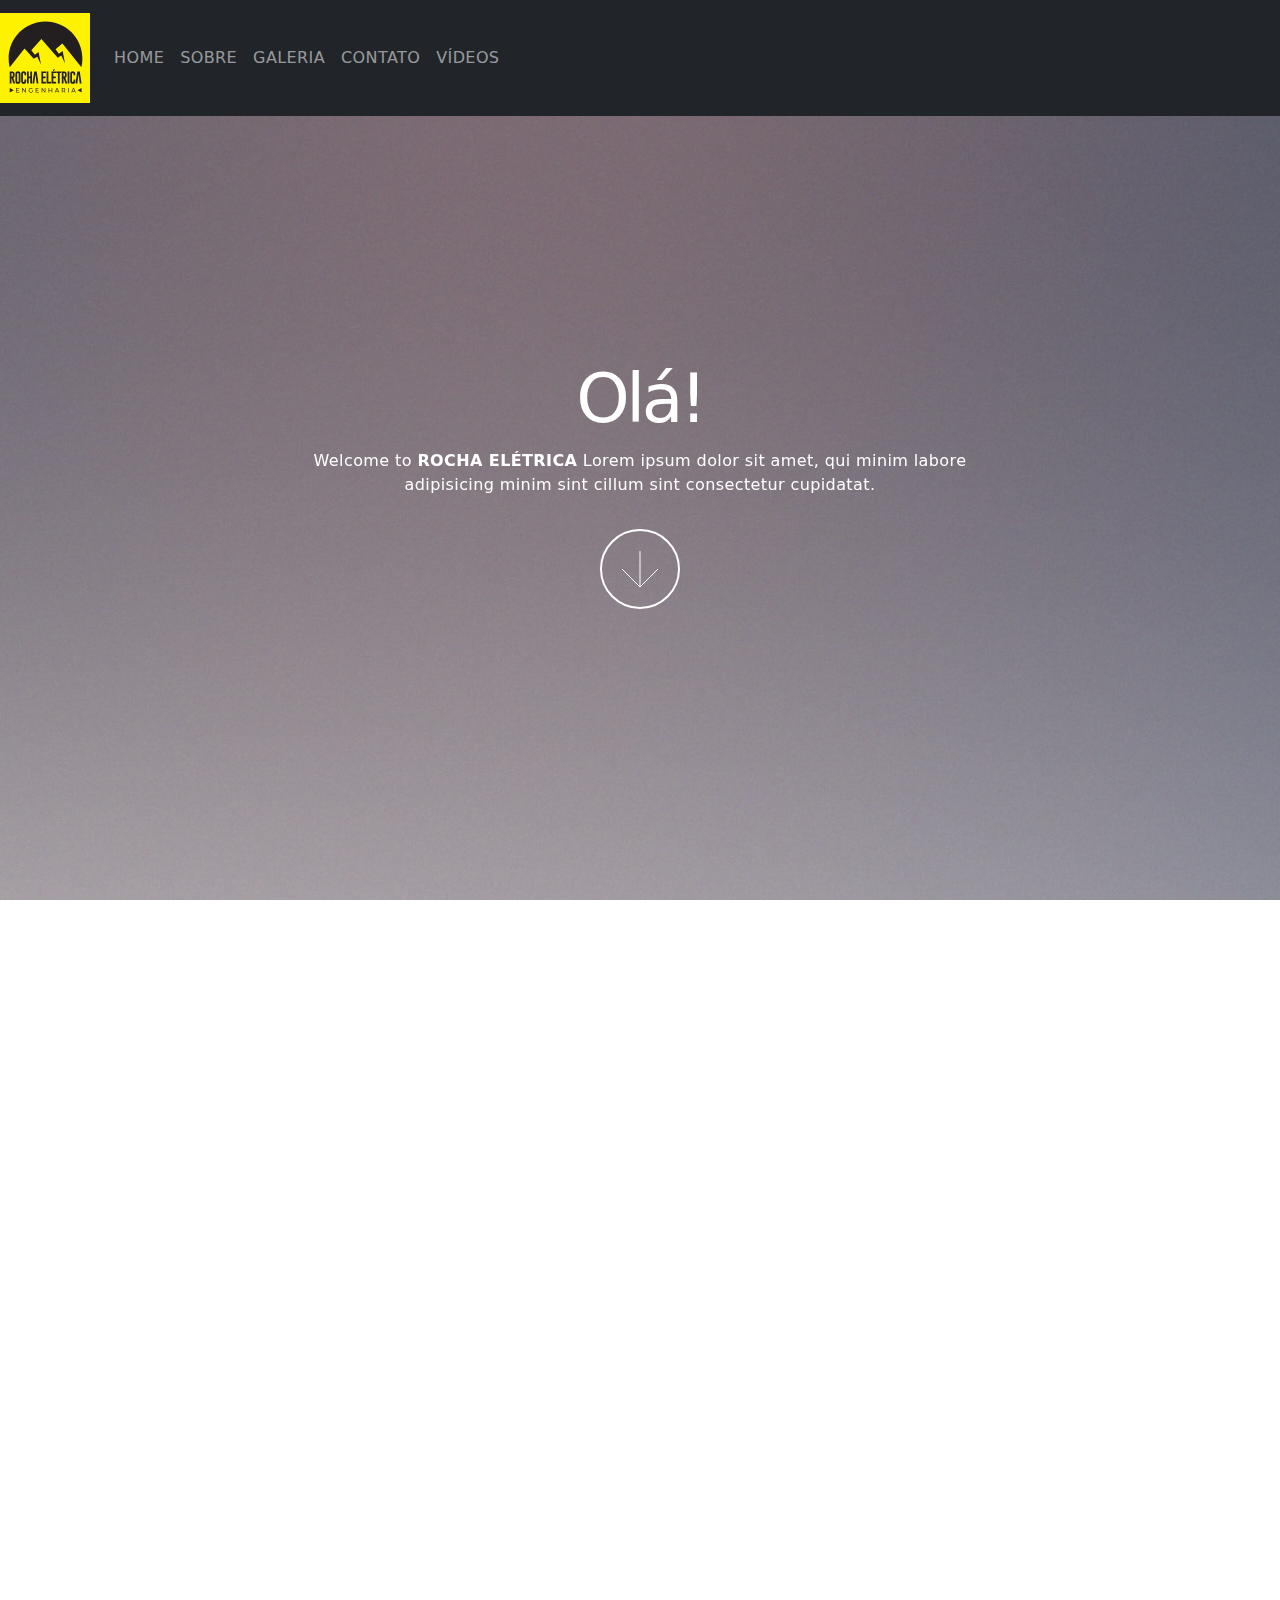
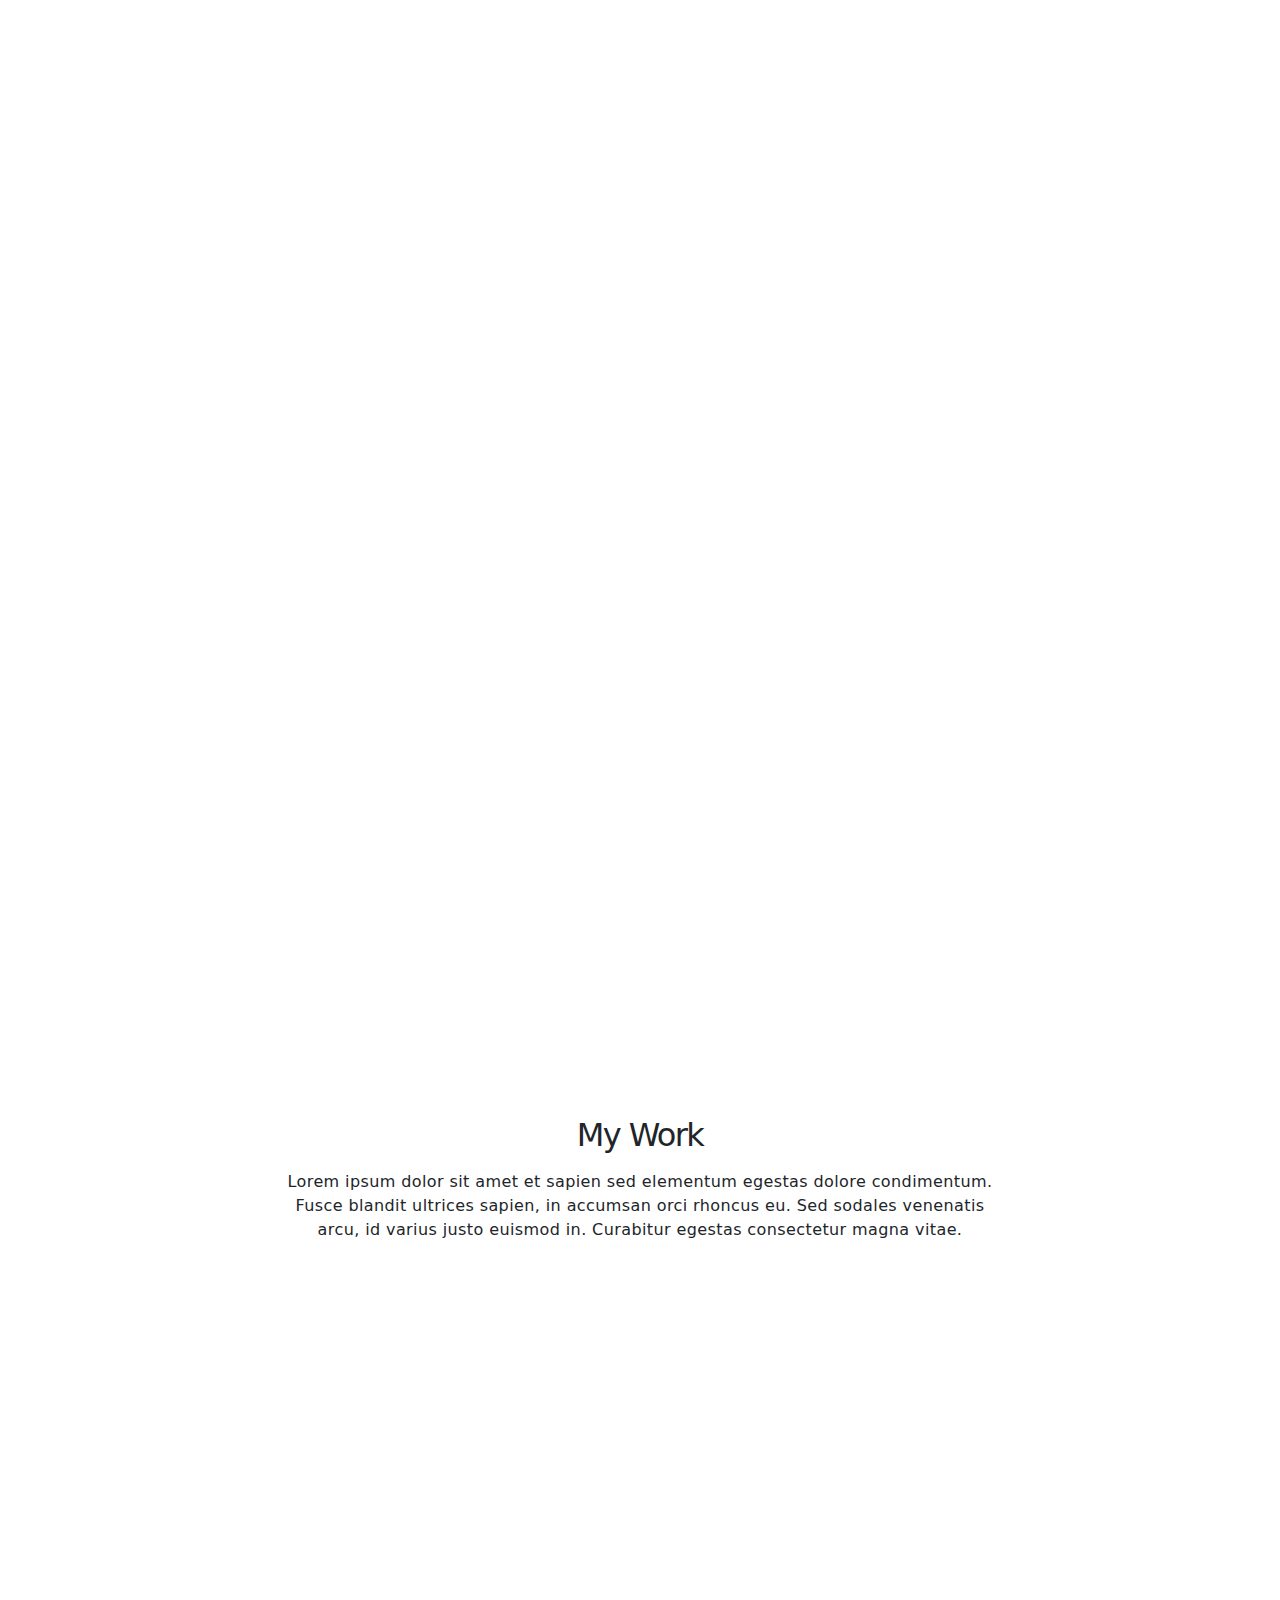
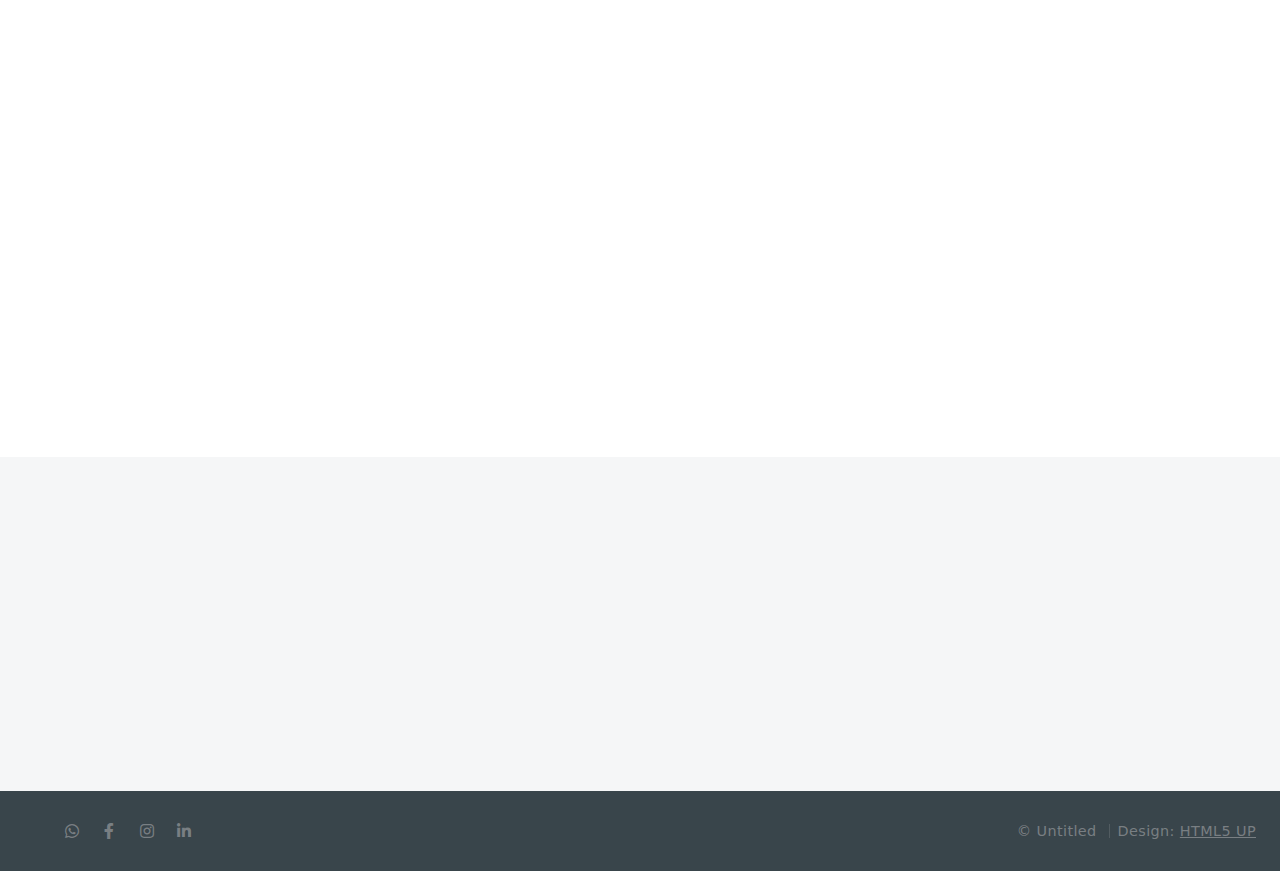
==== commit 04c6fa86: "Troca de index" ====
--- a/index1.html
+++ b/index1.html
@@ -1,8 +1,8 @@
 <!DOCTYPE HTML>
 <!--
-Big Picture by HTML5 UP
-html5up.net | @ajlkn
-Free for personal and commercial use under the CCA 3.0 license (html5up.net/license)
+	Big Picture by HTML5 UP
+	html5up.net | @ajlkn
+	Free for personal and commercial use under the CCA 3.0 license (html5up.net/license)
 -->
 <html>
 
@@ -23,30 +23,30 @@
 	<!-- Header -->
 	<header>
 		<nav class="navbar navbar-expand-md navbar-dark fixed-top bg-dark">
-			<div class="container-fluid">
-				<a class="navbar-brand" href="#">
-					<img src="/images/logo_rocha.svg" alt="Rocha Elétrica" width="90" height="90">
-				</a>
-				<button class="navbar-toggler" type="button" data-bs-toggle="collapse" data-bs-target="#navbarNav"
-					aria-controls="navbarNav" aria-expanded="false" aria-label="Toggle navigation">
-					<span class="navbar-toggler-icon"></span>
-				</button>
-				<div class="collapse navbar-collapse" id="navbarNav">
-					<ul class="navbar-nav">
-						<li class="nav-item">
-							<a class="nav-link active" aria-current="page" href="#">Home</a>
-						</li>
-						<li class="nav-item">
-							<a class="nav-link" href="#">Features</a>
-						</li>
-						<li class="nav-item">
-							<a class="nav-link" href="#">Pricing</a>
-						</li>
-						<li class="nav-item">
-							<a class="nav-link disabled" aria-disabled="true">Disabled</a>
-						</li>
-					</ul>
-				</div>
+			<a class="navbar-brand" href="#">
+				<img src="/images/logo_rocha.svg" alt="Rocha Elétrica" width="90" height="90">
+			</a>
+			<button class="navbar-toggler" type="button" data-toggle="collapse" data-target="#navbarCollapse"
+				aria-controls="navbarCollapse" aria-expanded="false" aria-label="Toggle navigation">
+				<span class="navbar-toggler-icon"></span>
+			</button>
+			<div class="collapse navbar-collapse" id="navbarCollapse">
+				<ul class="navbar-nav ml-sm-auto">
+					<li class="nav-item active">
+						<a class="nav-link" href="index.html">HOME <span class="sr-only">(current)</span></a>
+					</li>
+					<li class="nav-item">
+						<a class="nav-link" href="#sobre">SOBRE</a>
+					<li class="nav-item">
+						<a class="nav-link" href="#">GALERIA</a>
+					</li>
+					<li class="nav-item">
+						<a class="nav-link" href="#contato">CONTATO</a>
+					</li>
+					<li class="nav-item">
+						<a class="nav-link" href="#">VÍDEOS</a>
+					</li>
+				</ul>
 			</div>
 		</nav>
 	</header>
@@ -176,4 +176,4 @@
 
 </body>
 
-</html>+</html>
